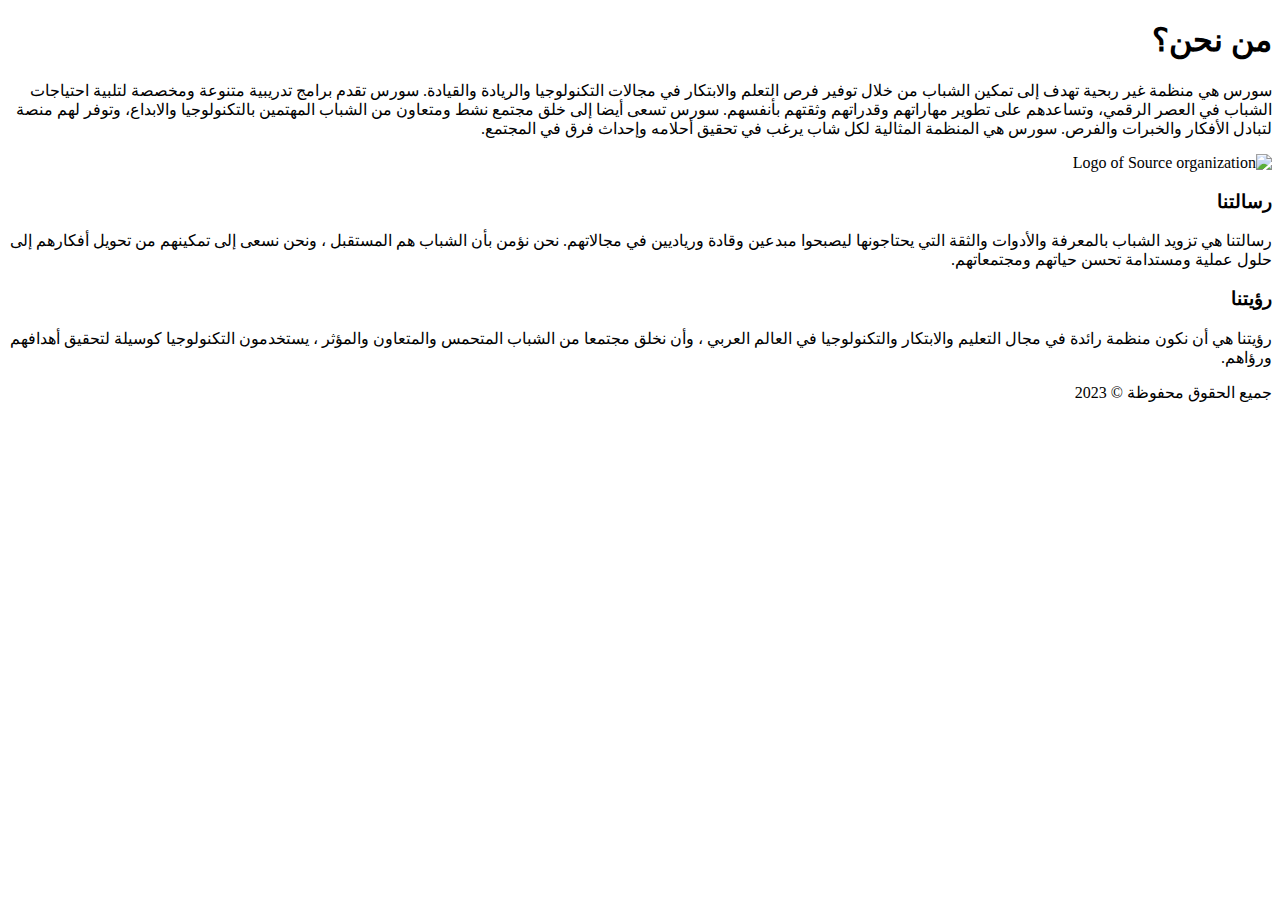
==== about.html @ 7e55c60f "Add files via upload" ====
<!DOCTYPE html>
<html dir="rtl">
    <head>
            <meta http-equiv="Content-Type" content="text/html; charset=UTF-8">
            <meta name="viewport" content="width=device-width, initial-scale=1.0">
        <title>about</title>
        <link rel="stylesheet" href="about.css">
   </head>
<body>
    <div class="header">
        <h1>من نحن؟</h1>
    </div>
    <div class="main">
        <div class="about-us">
            <p>سورس هي منظمة غير ربحية تهدف إلى تمكين الشباب من خلال توفير فرص التعلم والابتكار في مجالات التكنولوجيا والريادة والقيادة. سورس تقدم برامج تدريبية متنوعة ومخصصة لتلبية احتياجات الشباب في العصر الرقمي، وتساعدهم على تطوير مهاراتهم وقدراتهم وثقتهم بأنفسهم. سورس تسعى أيضا إلى خلق مجتمع نشط ومتعاون من الشباب المهتمين بالتكنولوجيا والابداع، وتوفر لهم منصة لتبادل الأفكار والخبرات والفرص. سورس هي المنظمة المثالية لكل شاب يرغب في تحقيق أحلامه وإحداث فرق في المجتمع.</p>
            <img src="logo.jpg" alt="Logo of Source organization">
        </div>
        <div class="mission">
            <h3>رسالتنا</h3>
            <p>رسالتنا هي تزويد الشباب بالمعرفة والأدوات والثقة التي يحتاجونها ليصبحوا مبدعين وقادة ورياديين في مجالاتهم. نحن نؤمن بأن الشباب هم المستقبل ، ونحن نسعى إلى تمكينهم من تحويل أفكارهم إلى حلول عملية ومستدامة تحسن حياتهم ومجتمعاتهم.</p>
        </div>
        <div class="vision">
            <h3>رؤيتنا</h3>
            <p>رؤيتنا هي أن نكون منظمة رائدة في مجال التعليم والابتكار والتكنولوجيا في العالم العربي ، وأن نخلق مجتمعا من الشباب المتحمس والمتعاون والمؤثر ، يستخدمون التكنولوجيا كوسيلة لتحقيق أهدافهم ورؤاهم.</p>
        </div>
    </div>
    <div class="footer">
        <p>جميع الحقوق محفوظة © 2023</p>
    </div>
</body>
</html>
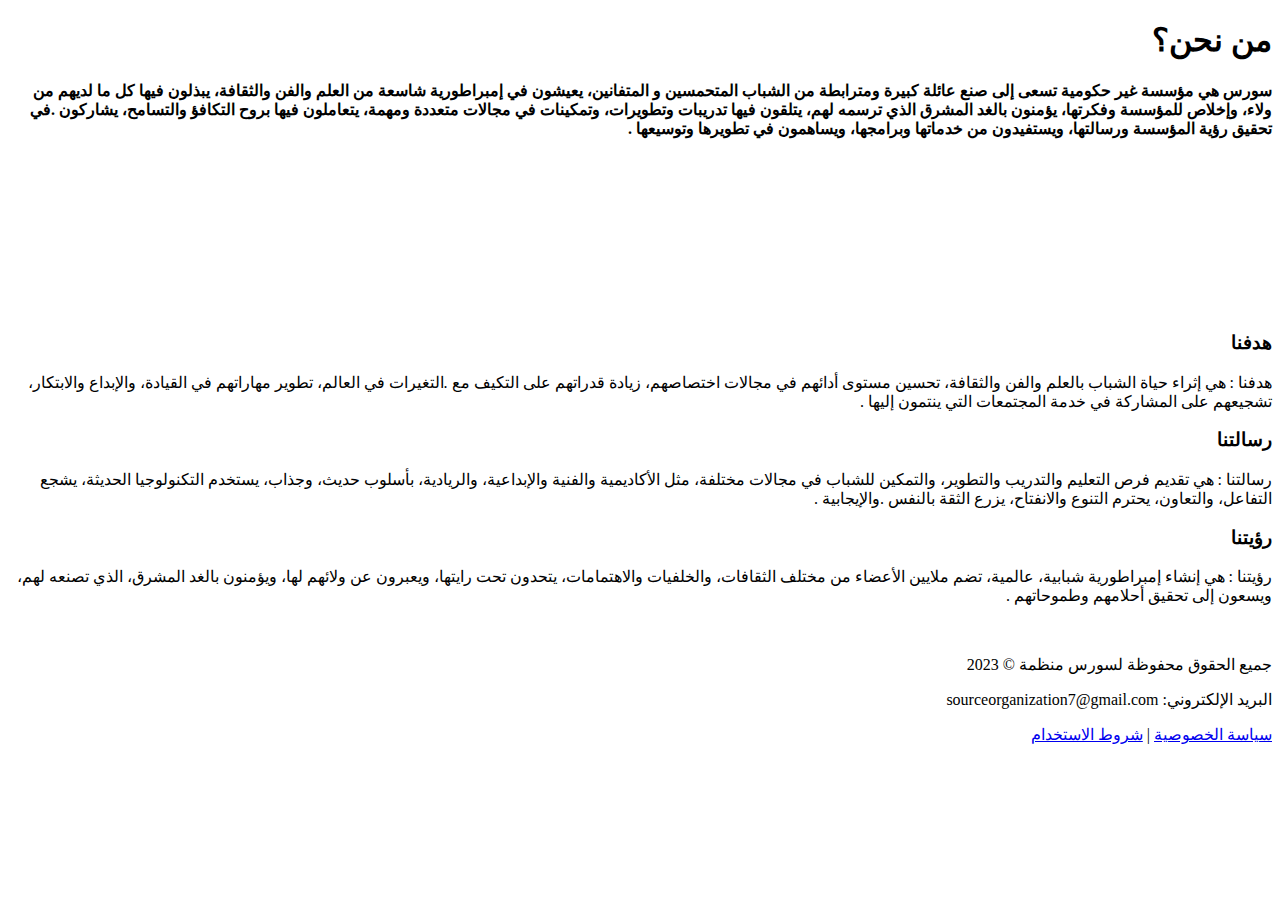
==== commit 946ce691: "Add files via upload" ====
--- a/about.html
+++ b/about.html
@@ -1,31 +1,40 @@
-<!DOCTYPE html>
-<html dir="rtl">
-    <head>
-            <meta http-equiv="Content-Type" content="text/html; charset=UTF-8">
-            <meta name="viewport" content="width=device-width, initial-scale=1.0">
-        <title>about</title>
-        <link rel="stylesheet" href="about.css">
-   </head>
-<body>
-    <div class="header">
-        <h1>من نحن؟</h1>
-    </div>
-    <div class="main">
-        <div class="about-us">
-            <p>سورس هي منظمة غير ربحية تهدف إلى تمكين الشباب من خلال توفير فرص التعلم والابتكار في مجالات التكنولوجيا والريادة والقيادة. سورس تقدم برامج تدريبية متنوعة ومخصصة لتلبية احتياجات الشباب في العصر الرقمي، وتساعدهم على تطوير مهاراتهم وقدراتهم وثقتهم بأنفسهم. سورس تسعى أيضا إلى خلق مجتمع نشط ومتعاون من الشباب المهتمين بالتكنولوجيا والابداع، وتوفر لهم منصة لتبادل الأفكار والخبرات والفرص. سورس هي المنظمة المثالية لكل شاب يرغب في تحقيق أحلامه وإحداث فرق في المجتمع.</p>
-            <img src="logo.jpg" alt="Logo of Source organization">
-        </div>
-        <div class="mission">
-            <h3>رسالتنا</h3>
-            <p>رسالتنا هي تزويد الشباب بالمعرفة والأدوات والثقة التي يحتاجونها ليصبحوا مبدعين وقادة ورياديين في مجالاتهم. نحن نؤمن بأن الشباب هم المستقبل ، ونحن نسعى إلى تمكينهم من تحويل أفكارهم إلى حلول عملية ومستدامة تحسن حياتهم ومجتمعاتهم.</p>
-        </div>
-        <div class="vision">
-            <h3>رؤيتنا</h3>
-            <p>رؤيتنا هي أن نكون منظمة رائدة في مجال التعليم والابتكار والتكنولوجيا في العالم العربي ، وأن نخلق مجتمعا من الشباب المتحمس والمتعاون والمؤثر ، يستخدمون التكنولوجيا كوسيلة لتحقيق أهدافهم ورؤاهم.</p>
-        </div>
-    </div>
-    <div class="footer">
-        <p>جميع الحقوق محفوظة © 2023</p>
-    </div>
-</body>
+<!DOCTYPE html>
+<html dir="rtl">
+    <head>
+        <meta http-equiv="Content-Type" content="text/html; charset=UTF-8">
+        <meta name="viewport" content="width=device-width, initial-scale=1.0">
+        <title>about-us</title>
+        <link rel="stylesheet" href="about.css">
+   </head>
+<body>
+    <div class="header">
+        <h1>من نحن؟</h1>
+    </div>
+    <div class="main">
+        <div class="about-us">
+        <h4>
+            <p>سورس هي مؤسسة غير حكومية تسعى إلى صنع عائلة كبيرة ومترابطة من الشباب المتحمسين و المتفانين، يعيشون في إمبراطورية شاسعة من العلم والفن والثقافة، يبذلون فيها كل ما لديهم من ولاء، وإخلاص للمؤسسة وفكرتها، يؤمنون بالغد المشرق الذي ترسمه لهم، يتلقون فيها تدريبات وتطويرات، وتمكينات في مجالات متعددة ومهمة، يتعاملون فيها بروح التكافؤ والتسامح، يشاركون .في تحقيق رؤية المؤسسة ورسالتها، ويستفيدون من خدماتها وبرامجها، ويساهمون في تطويرها وتوسيعها .</p>
+        </h4>
+            <iframe src="https://www.youtube.com/embed/xYwuDU-C4bU?si=LCROgP-V9uxA0wA-" title="YouTube video player" frameborder="0" allow="accelerometer; autoplay; clipboard-write; encrypted-media; gyroscope; picture-in-picture; web-share" allowfullscreen></iframe>
+        </div>
+        <div class="target">
+            <h3>هدفنا</h3>
+            <p>هدفنا : هي إثراء حياة الشباب بالعلم والفن والثقافة، تحسين مستوى أدائهم في مجالات اختصاصهم، زيادة قدراتهم على التكيف مع .التغيرات في العالم، تطوير مهاراتهم في القيادة، والإبداع والابتكار، تشجيعهم على المشاركة في خدمة المجتمعات التي ينتمون إليها .</p>
+        </div>
+        <div class="mission">
+            <h3>رسالتنا</h3>
+             <p>رسالتنا : هي تقديم فرص التعليم والتدريب والتطوير، والتمكين للشباب في مجالات مختلفة، مثل الأكاديمية والفنية والإبداعية، والريادية، بأسلوب حديث، وجذاب، يستخدم التكنولوجيا الحديثة، يشجع التفاعل، والتعاون، يحترم التنوع والانفتاح، يزرع الثقة بالنفس .والإيجابية . </p>
+        </div>
+        <div class="vision">
+            <h3>رؤيتنا</h3>
+            <p>رؤيتنا : هي إنشاء إمبراطورية شبابية، عالمية، تضم ملايين الأعضاء من مختلف الثقافات، والخلفيات والاهتمامات، يتحدون تحت رايتها، ويعبرون عن ولائهم لها، ويؤمنون بالغد المشرق، الذي تصنعه لهم، ويسعون إلى تحقيق أحلامهم وطموحاتهم .</p>
+        </div>
+        <br>
+    </div>
+    <div class="footer">
+        <p>جميع الحقوق محفوظة لسورس منظمة © 2023</p>
+        <p>البريد الإلكتروني: sourceorganization7@gmail.com</p>
+        <p><a href="#">سياسة الخصوصية</a> | <a href="#">شروط الاستخدام</a></p>
+    </div>
+</body>
 </html>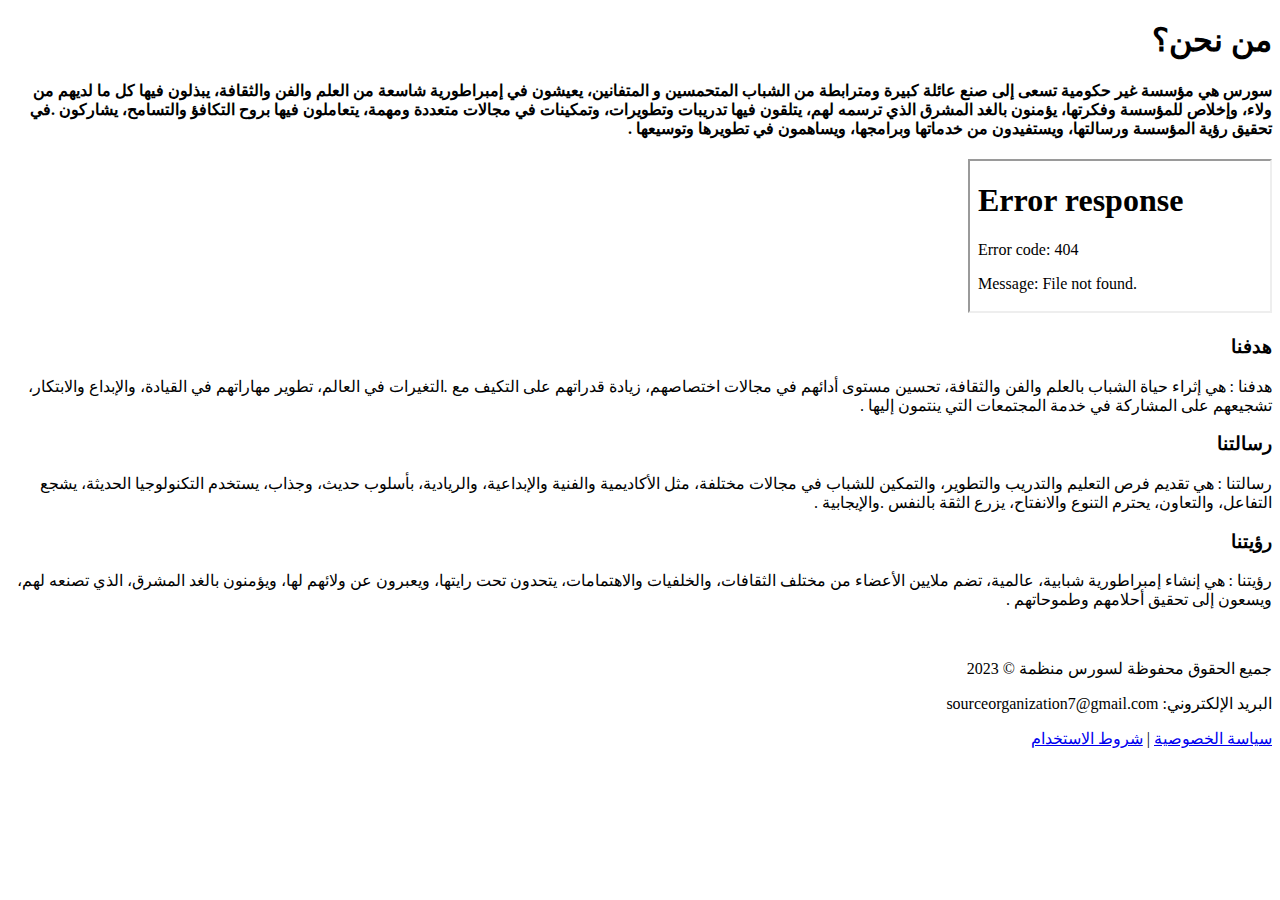
==== commit cedcc944: "Add files via upload" ====
--- a/about.html
+++ b/about.html
@@ -15,7 +15,7 @@
         <h4>
             <p>سورس هي مؤسسة غير حكومية تسعى إلى صنع عائلة كبيرة ومترابطة من الشباب المتحمسين و المتفانين، يعيشون في إمبراطورية شاسعة من العلم والفن والثقافة، يبذلون فيها كل ما لديهم من ولاء، وإخلاص للمؤسسة وفكرتها، يؤمنون بالغد المشرق الذي ترسمه لهم، يتلقون فيها تدريبات وتطويرات، وتمكينات في مجالات متعددة ومهمة، يتعاملون فيها بروح التكافؤ والتسامح، يشاركون .في تحقيق رؤية المؤسسة ورسالتها، ويستفيدون من خدماتها وبرامجها، ويساهمون في تطويرها وتوسيعها .</p>
         </h4>
-            <iframe src="https://www.youtube.com/embed/xYwuDU-C4bU?si=LCROgP-V9uxA0wA-" title="YouTube video player" frameborder="0" allow="accelerometer; autoplay; clipboard-write; encrypted-media; gyroscope; picture-in-picture; web-share" allowfullscreen></iframe>
+            <iframe src="vidio.mp4"></iframe>
         </div>
         <div class="target">
             <h3>هدفنا</h3>
